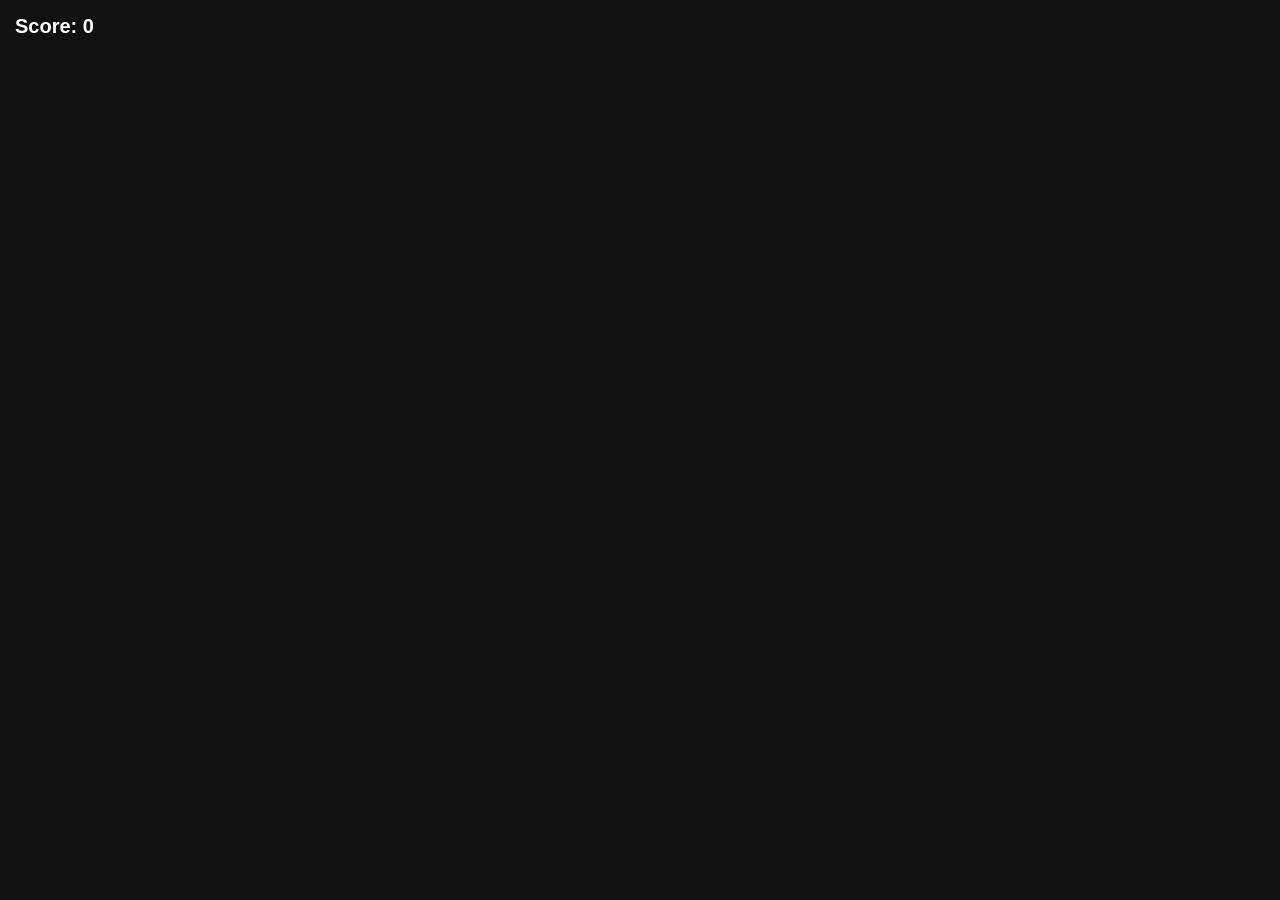
==== index.html @ 4277b719 "Create index.html" ====
<!DOCTYPE html>
<html lang="en">
<head>
  <meta charset="UTF-8">
  <meta name="viewport" content="width=device-width, initial-scale=1.0, user-scalable=no">
  <title>Subway 360</title>
  <style>
    body {
      margin: 0;
      overflow: hidden;
      background: #111;
      touch-action: none;
      font-family: sans-serif;
    }
    #ui {
      position: absolute;
      top: 15px;
      left: 15px;
      color: #fff;
      font-size: 20px;
      font-weight: bold;
      z-index: 10;
    }
    #gameover {
      display: none;
      position: absolute;
      top: 50%;
      left: 50%;
      transform: translate(-50%, -50%);
      color: #ff3333;
      text-align: center;
      font-size: 26px;
      font-weight: bold;
      z-index: 20;
    }
  </style>
  <script src="https://cdnjs.cloudflare.com/ajax/libs/three.js/r128/three.min.js"></script>
</head>
<body>
  <div id="ui">Score: <span id="scoreVal">0</span></div>
  <div id="gameover">GAME OVER<br><span style="font-size:16px; color:#fff;">Tap to Restart</span></div>

  <script>
    let scene, camera, renderer, player;
    let lanes = [-2.5, 0, 2.5];
    let currentLane = 1;
    let jumping = false;
    let jumpVelocity = 0;
    const gravity = 0.015;
    let obstacles = [];
    let speed = 0.35;
    let score = 0;
    let isGameOver = false;

    let touchStartX = 0;
    let touchStartY = 0;

    init();
    animate();

    function init() {
      scene = new THREE.Scene();
      scene.background = new THREE.Color(0x87ceeb);
      scene.fog = new THREE.Fog(0x87ceeb, 20, 60);

      camera = new THREE.PerspectiveCamera(60, window.innerWidth / window.innerHeight, 0.1, 100);
      camera.position.set(0, 4, 7);
      camera.lookAt(0, 1, -2);

      renderer = new THREE.WebGLRenderer({ antialias: true });
      renderer.setSize(window.innerWidth, window.innerHeight);
      document.body.appendChild(renderer.domElement);

      const hemiLight = new THREE.HemisphereLight(0xffffff, 0x444444, 1);
      scene.add(hemiLight);
      const dirLight = new THREE.DirectionalLight(0xffffff, 0.8);
      dirLight.position.set(5, 15, 10);
      scene.add(dirLight);

      const groundGeo = new THREE.PlaneGeometry(10, 200);
      const groundMat = new THREE.MeshLambertMaterial({ color: 0x333333 });
      const ground = new THREE.Mesh(groundGeo, groundMat);
      ground.rotation.x = -Math.PI / 2;
      ground.position.z = -50;
      scene.add(ground);

      for (let i = -1; i <= 1; i += 2) {
        const lineGeo = new THREE.PlaneGeometry(0.15, 200);
        const lineMat = new THREE.MeshBasicMaterial({ color: 0xffffff });
        const line = new THREE.Mesh(lineGeo, lineMat);
        line.rotation.x = -Math.PI / 2;
        line.position.set(i * 1.25, 0.01, -50);
        scene.add(line);
      }

      const playerGeo = new THREE.BoxGeometry(1, 1.6, 0.8);
      const playerMat = new THREE.MeshLambertMaterial({ color: 0x00ff88 });
      player = new THREE.Mesh(playerGeo, playerMat);
      player.position.set(lanes[currentLane], 0.8, 0);
      scene.add(player);

      window.addEventListener('resize', onWindowResize);
      window.addEventListener('touchstart', onTouchStart, { passive: true });
      window.addEventListener('touchend', onTouchEnd, { passive: true });
      window.addEventListener('keydown', onKeyDown);
    }

    function spawnObstacle() {
      const obsGeo = new THREE.BoxGeometry(1.2, 1.2, 1);
      const obsMat = new THREE.MeshLambertMaterial({ color: 0xff3333 });
      const obstacle = new THREE.Mesh(obsGeo, obsMat);
      
      const randomLane = lanes[Math.floor(Math.random() * lanes.length)];
      obstacle.position.set(randomLane, 0.6, -60);
      scene.add(obstacle);
      obstacles.push(obstacle);
    }

    let spawnTimer = 0;

    function animate() {
      requestAnimationFrame(animate);

      if (isGameOver) return;

      if (jumping) {
        player.position.y += jumpVelocity;
        jumpVelocity -= gravity;
        if (player.position.y <= 0.8) {
          player.position.y = 0.8;
          jumping = false;
        }
      }

      const targetX = lanes[currentLane];
      player.position.x += (targetX - player.position.x) * 0.2;

      spawnTimer++;
      if (spawnTimer > 45) {
        spawnObstacle();
        spawnTimer = 0;
      }

      for (let i = obstacles.length - 1; i >= 0; i--) {
        const obs = obstacles[i];
        obs.position.z += speed;

        const pBox = new THREE.Box3().setFromObject(player);
        const oBox = new THREE.Box3().setFromObject(obs);

        if (pBox.intersectsBox(oBox)) {
          triggerGameOver();
        }

        if (obs.position.z > 8) {
          scene.remove(obs);
          obstacles.splice(i, 1);
          score += 10;
          document.getElementById('scoreVal').innerText = score;
        }
      }

      speed += 0.00005;

      renderer.render(scene, camera);
    }

    function triggerGameOver() {
      isGameOver = true;
      document.getElementById('gameover').style.display = 'block';
    }

    function resetGame() {
      for (let obs of obstacles) scene.remove(obs);
      obstacles = [];
      score = 0;
      speed = 0.35;
      currentLane = 1;
      player.position.set(0, 0.8, 0);
      jumping = false;
      document.getElementById('scoreVal').innerText = score;
      document.getElementById('gameover').style.display = 'none';
      isGameOver = false;
    }

    function onTouchStart(e) {
      if (isGameOver) {
        resetGame();
        return;
      }
      touchStartX = e.touches[0].clientX;
      touchStartY = e.touches[0].clientY;
    }

    function onTouchEnd(e) {
      if (isGameOver) return;
      const deltaX = e.changedTouches[0].clientX - touchStartX;
      const deltaY = e.changedTouches[0].clientY - touchStartY;

      if (Math.abs(deltaX) > Math.abs(deltaY)) {
        if (deltaX > 40 && currentLane < 2) currentLane++;
        else if (deltaX < -40 && currentLane > 0) currentLane--;
      } else {
        if (deltaY < -40 && !jumping) {
          jumping = true;
          jumpVelocity = 0.26;
        }
      }
    }

    function onKeyDown(e) {
      if (isGameOver) { resetGame(); return; }
      if (e.key === 'ArrowLeft' && currentLane > 0) currentLane--;
      if (e.key === 'ArrowRight' && currentLane < 2) currentLane++;
      if ((e.key === 'ArrowUp' || e.key === ' ') && !jumping) {
        jumping = true;
        jumpVelocity = 0.26;
      }
    }

    function onWindowResize() {
      camera.aspect = window.innerWidth / window.innerHeight;
      camera.updateProjectionMatrix();
      renderer.setSize(window.innerWidth, window.innerHeight);
    }
  </script>
</body>
</html>
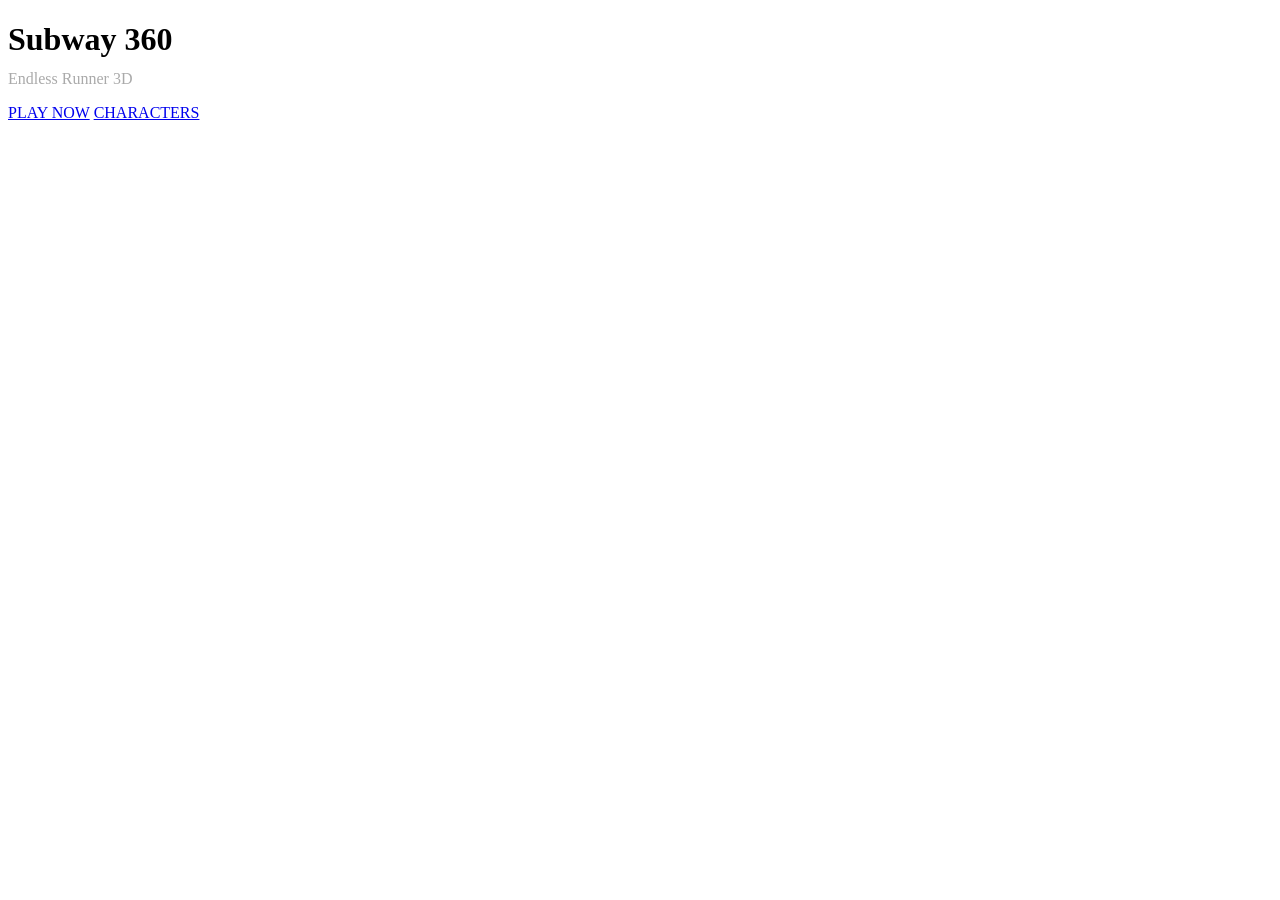
==== commit 800e3a5f: "Update index.html" ====
--- a/index.html
+++ b/index.html
@@ -3,226 +3,16 @@
 <head>
   <meta charset="UTF-8">
   <meta name="viewport" content="width=device-width, initial-scale=1.0, user-scalable=no">
-  <title>Subway 360</title>
-  <style>
-    body {
-      margin: 0;
-      overflow: hidden;
-      background: #111;
-      touch-action: none;
-      font-family: sans-serif;
-    }
-    #ui {
-      position: absolute;
-      top: 15px;
-      left: 15px;
-      color: #fff;
-      font-size: 20px;
-      font-weight: bold;
-      z-index: 10;
-    }
-    #gameover {
-      display: none;
-      position: absolute;
-      top: 50%;
-      left: 50%;
-      transform: translate(-50%, -50%);
-      color: #ff3333;
-      text-align: center;
-      font-size: 26px;
-      font-weight: bold;
-      z-index: 20;
-    }
-  </style>
-  <script src="https://cdnjs.cloudflare.com/ajax/libs/three.js/r128/three.min.js"></script>
+  <title>Subway 360 - Menu</title>
+  <link rel="stylesheet" href="css/style.css">
 </head>
 <body>
-  <div id="ui">Score: <span id="scoreVal">0</span></div>
-  <div id="gameover">GAME OVER<br><span style="font-size:16px; color:#fff;">Tap to Restart</span></div>
-
-  <script>
-    let scene, camera, renderer, player;
-    let lanes = [-2.5, 0, 2.5];
-    let currentLane = 1;
-    let jumping = false;
-    let jumpVelocity = 0;
-    const gravity = 0.015;
-    let obstacles = [];
-    let speed = 0.35;
-    let score = 0;
-    let isGameOver = false;
-
-    let touchStartX = 0;
-    let touchStartY = 0;
-
-    init();
-    animate();
-
-    function init() {
-      scene = new THREE.Scene();
-      scene.background = new THREE.Color(0x87ceeb);
-      scene.fog = new THREE.Fog(0x87ceeb, 20, 60);
-
-      camera = new THREE.PerspectiveCamera(60, window.innerWidth / window.innerHeight, 0.1, 100);
-      camera.position.set(0, 4, 7);
-      camera.lookAt(0, 1, -2);
-
-      renderer = new THREE.WebGLRenderer({ antialias: true });
-      renderer.setSize(window.innerWidth, window.innerHeight);
-      document.body.appendChild(renderer.domElement);
-
-      const hemiLight = new THREE.HemisphereLight(0xffffff, 0x444444, 1);
-      scene.add(hemiLight);
-      const dirLight = new THREE.DirectionalLight(0xffffff, 0.8);
-      dirLight.position.set(5, 15, 10);
-      scene.add(dirLight);
-
-      const groundGeo = new THREE.PlaneGeometry(10, 200);
-      const groundMat = new THREE.MeshLambertMaterial({ color: 0x333333 });
-      const ground = new THREE.Mesh(groundGeo, groundMat);
-      ground.rotation.x = -Math.PI / 2;
-      ground.position.z = -50;
-      scene.add(ground);
-
-      for (let i = -1; i <= 1; i += 2) {
-        const lineGeo = new THREE.PlaneGeometry(0.15, 200);
-        const lineMat = new THREE.MeshBasicMaterial({ color: 0xffffff });
-        const line = new THREE.Mesh(lineGeo, lineMat);
-        line.rotation.x = -Math.PI / 2;
-        line.position.set(i * 1.25, 0.01, -50);
-        scene.add(line);
-      }
-
-      const playerGeo = new THREE.BoxGeometry(1, 1.6, 0.8);
-      const playerMat = new THREE.MeshLambertMaterial({ color: 0x00ff88 });
-      player = new THREE.Mesh(playerGeo, playerMat);
-      player.position.set(lanes[currentLane], 0.8, 0);
-      scene.add(player);
-
-      window.addEventListener('resize', onWindowResize);
-      window.addEventListener('touchstart', onTouchStart, { passive: true });
-      window.addEventListener('touchend', onTouchEnd, { passive: true });
-      window.addEventListener('keydown', onKeyDown);
-    }
-
-    function spawnObstacle() {
-      const obsGeo = new THREE.BoxGeometry(1.2, 1.2, 1);
-      const obsMat = new THREE.MeshLambertMaterial({ color: 0xff3333 });
-      const obstacle = new THREE.Mesh(obsGeo, obsMat);
-      
-      const randomLane = lanes[Math.floor(Math.random() * lanes.length)];
-      obstacle.position.set(randomLane, 0.6, -60);
-      scene.add(obstacle);
-      obstacles.push(obstacle);
-    }
-
-    let spawnTimer = 0;
-
-    function animate() {
-      requestAnimationFrame(animate);
-
-      if (isGameOver) return;
-
-      if (jumping) {
-        player.position.y += jumpVelocity;
-        jumpVelocity -= gravity;
-        if (player.position.y <= 0.8) {
-          player.position.y = 0.8;
-          jumping = false;
-        }
-      }
-
-      const targetX = lanes[currentLane];
-      player.position.x += (targetX - player.position.x) * 0.2;
-
-      spawnTimer++;
-      if (spawnTimer > 45) {
-        spawnObstacle();
-        spawnTimer = 0;
-      }
-
-      for (let i = obstacles.length - 1; i >= 0; i--) {
-        const obs = obstacles[i];
-        obs.position.z += speed;
-
-        const pBox = new THREE.Box3().setFromObject(player);
-        const oBox = new THREE.Box3().setFromObject(obs);
-
-        if (pBox.intersectsBox(oBox)) {
-          triggerGameOver();
-        }
-
-        if (obs.position.z > 8) {
-          scene.remove(obs);
-          obstacles.splice(i, 1);
-          score += 10;
-          document.getElementById('scoreVal').innerText = score;
-        }
-      }
-
-      speed += 0.00005;
-
-      renderer.render(scene, camera);
-    }
-
-    function triggerGameOver() {
-      isGameOver = true;
-      document.getElementById('gameover').style.display = 'block';
-    }
-
-    function resetGame() {
-      for (let obs of obstacles) scene.remove(obs);
-      obstacles = [];
-      score = 0;
-      speed = 0.35;
-      currentLane = 1;
-      player.position.set(0, 0.8, 0);
-      jumping = false;
-      document.getElementById('scoreVal').innerText = score;
-      document.getElementById('gameover').style.display = 'none';
-      isGameOver = false;
-    }
-
-    function onTouchStart(e) {
-      if (isGameOver) {
-        resetGame();
-        return;
-      }
-      touchStartX = e.touches[0].clientX;
-      touchStartY = e.touches[0].clientY;
-    }
-
-    function onTouchEnd(e) {
-      if (isGameOver) return;
-      const deltaX = e.changedTouches[0].clientX - touchStartX;
-      const deltaY = e.changedTouches[0].clientY - touchStartY;
-
-      if (Math.abs(deltaX) > Math.abs(deltaY)) {
-        if (deltaX > 40 && currentLane < 2) currentLane++;
-        else if (deltaX < -40 && currentLane > 0) currentLane--;
-      } else {
-        if (deltaY < -40 && !jumping) {
-          jumping = true;
-          jumpVelocity = 0.26;
-        }
-      }
-    }
-
-    function onKeyDown(e) {
-      if (isGameOver) { resetGame(); return; }
-      if (e.key === 'ArrowLeft' && currentLane > 0) currentLane--;
-      if (e.key === 'ArrowRight' && currentLane < 2) currentLane++;
-      if ((e.key === 'ArrowUp' || e.key === ' ') && !jumping) {
-        jumping = true;
-        jumpVelocity = 0.26;
-      }
-    }
-
-    function onWindowResize() {
-      camera.aspect = window.innerWidth / window.innerHeight;
-      camera.updateProjectionMatrix();
-      renderer.setSize(window.innerWidth, window.innerHeight);
-    }
-  </script>
+  <div class="center-screen">
+    <h1>Subway 360</h1>
+    <p style="color:#aaa; margin-top:-10px;">Endless Runner 3D</p>
+    <a href="game.html" class="btn">PLAY NOW</a>
+    <a href="shop.html" class="btn btn-secondary">CHARACTERS</a>
+  </div>
 </body>
 </html>
+
